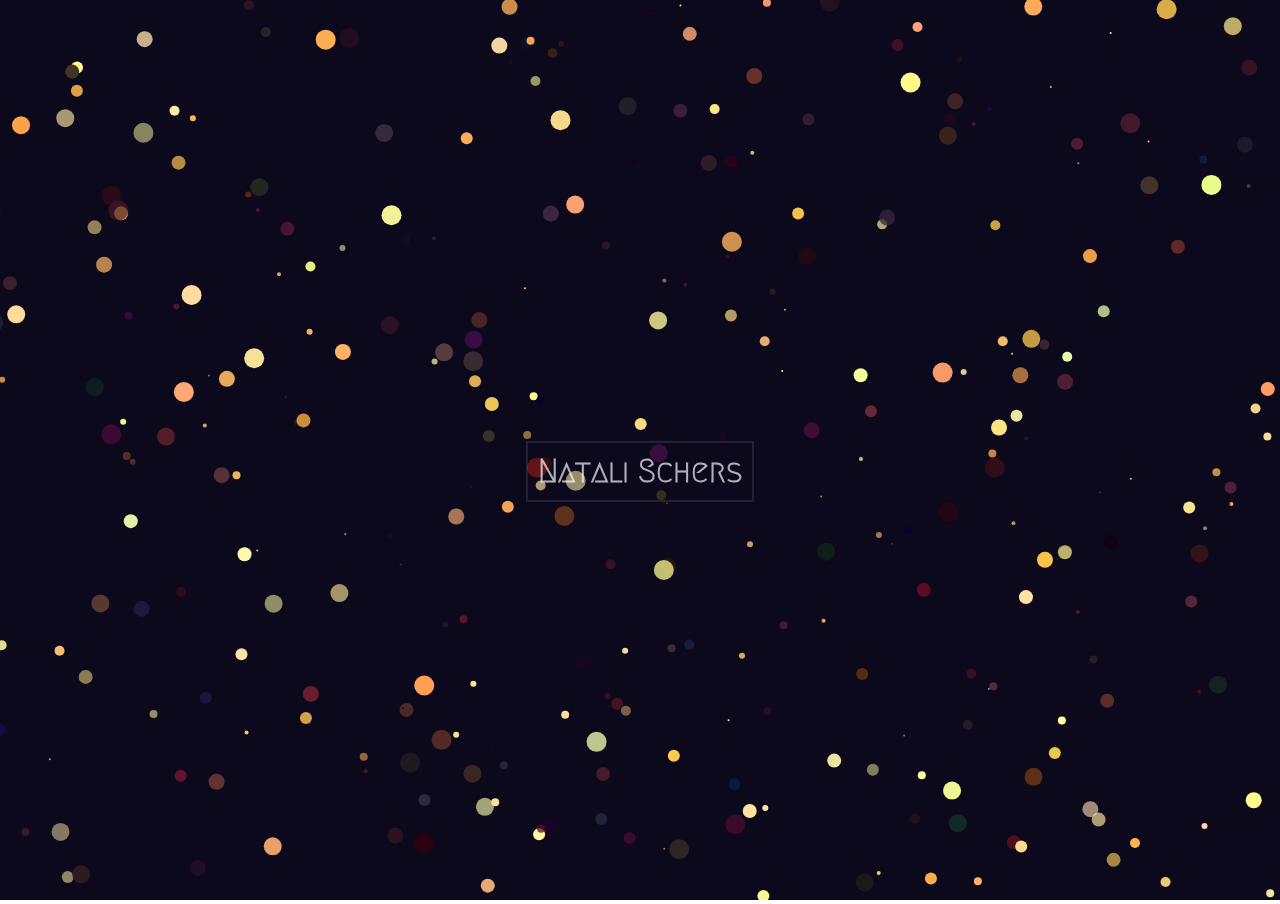
==== index.html @ de5cb24f "Add files via upload" ====
<!DOCTYPE html>
<html>
<head>
	<meta charset="utf-8">
	<link rel="stylesheet" type="text/css" href="estilo.css">
	<link rel="preconnect" href="https://fonts.googleapis.com">
	<link rel="preconnect" href="https://fonts.gstatic.com" crossorigin>
	<link href="https://fonts.googleapis.com/css2?family=Megrim&display=swap" rel="stylesheet">
	<link rel="icon" href="favicon.png">
	<title>Natali Schers</title>
</head>
<body>
	<canvas id="canvas"></canvas>
	<h1>Natali Schers</h1>
	<script type="text/javascript" src="script.js"></script>
</body>
</html>
---- estilo.css ----
html,
body {
  height: 100%;
  width: 100%;
  margin: 0;
  padding: 0;
  cursor: pointer;
}

canvas {
  border: 1px soild black;
}

h1 {
  display: inline-block;
  padding: .3em;
  font-family: 'Megrim', cursive;
  position: absolute;
  top: 50%;
  left: 50%;
  user-select: none;
  transform: translate(-50%,-50%);
  color: rgba(255,255,255,.68);
  border: .075em solid rgba(255,255,255,.1);
}
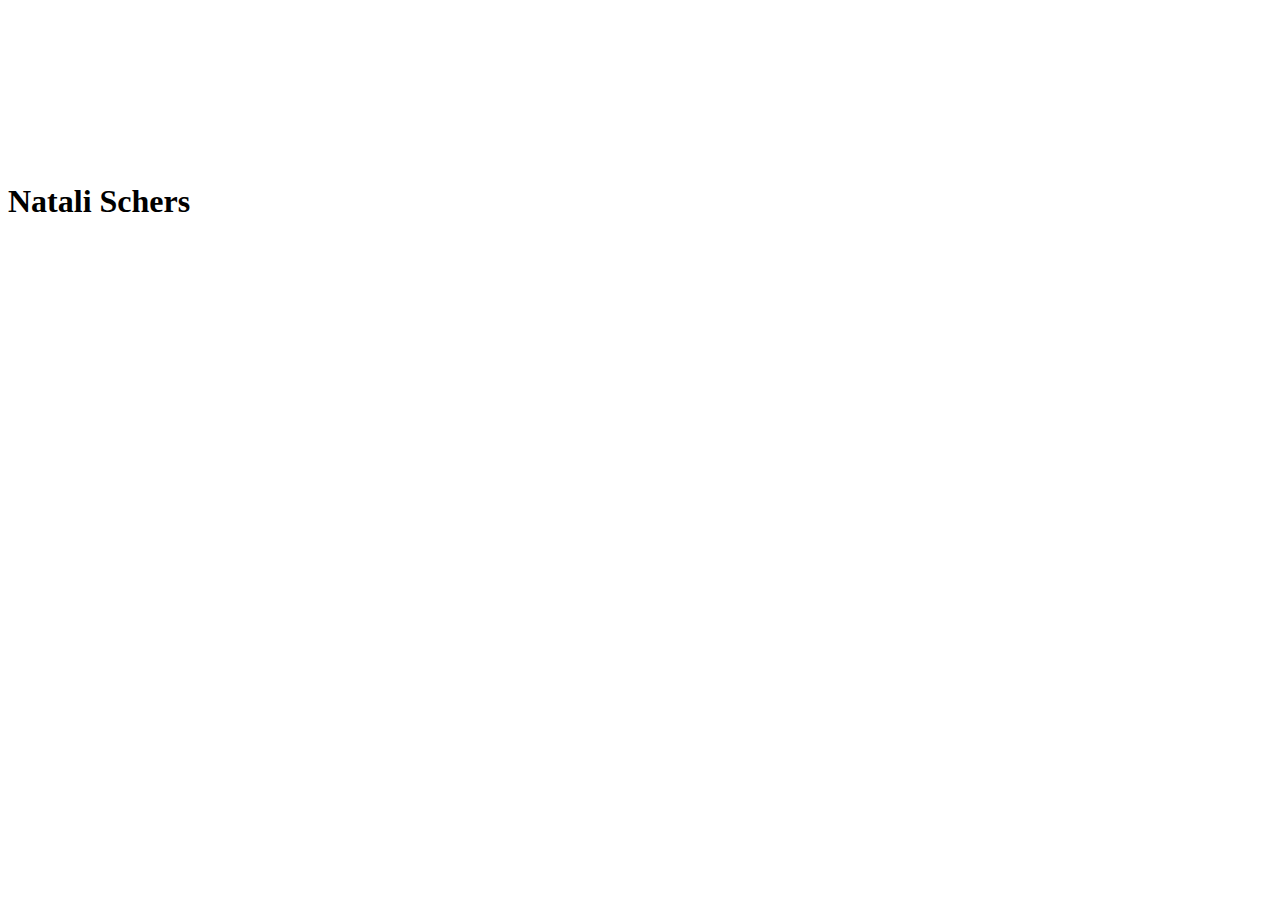
==== commit 1eea2031: "Update index.html" ====
--- a/index.html
+++ b/index.html
@@ -2,16 +2,16 @@
 <html>
 <head>
 	<meta charset="utf-8">
-	<link rel="stylesheet" type="text/css" href="estilo.css">
+	<link rel="stylesheet" type="text/css" href="css/estilo.css">
 	<link rel="preconnect" href="https://fonts.googleapis.com">
 	<link rel="preconnect" href="https://fonts.gstatic.com" crossorigin>
 	<link href="https://fonts.googleapis.com/css2?family=Megrim&display=swap" rel="stylesheet">
-	<link rel="icon" href="favicon.png">
+	<link rel="icon" href="img/favicon.png">
 	<title>Natali Schers</title>
 </head>
 <body>
 	<canvas id="canvas"></canvas>
 	<h1>Natali Schers</h1>
-	<script type="text/javascript" src="script.js"></script>
+	<script type="text/javascript" src="js/script.js"></script>
 </body>
-</html>+</html>
